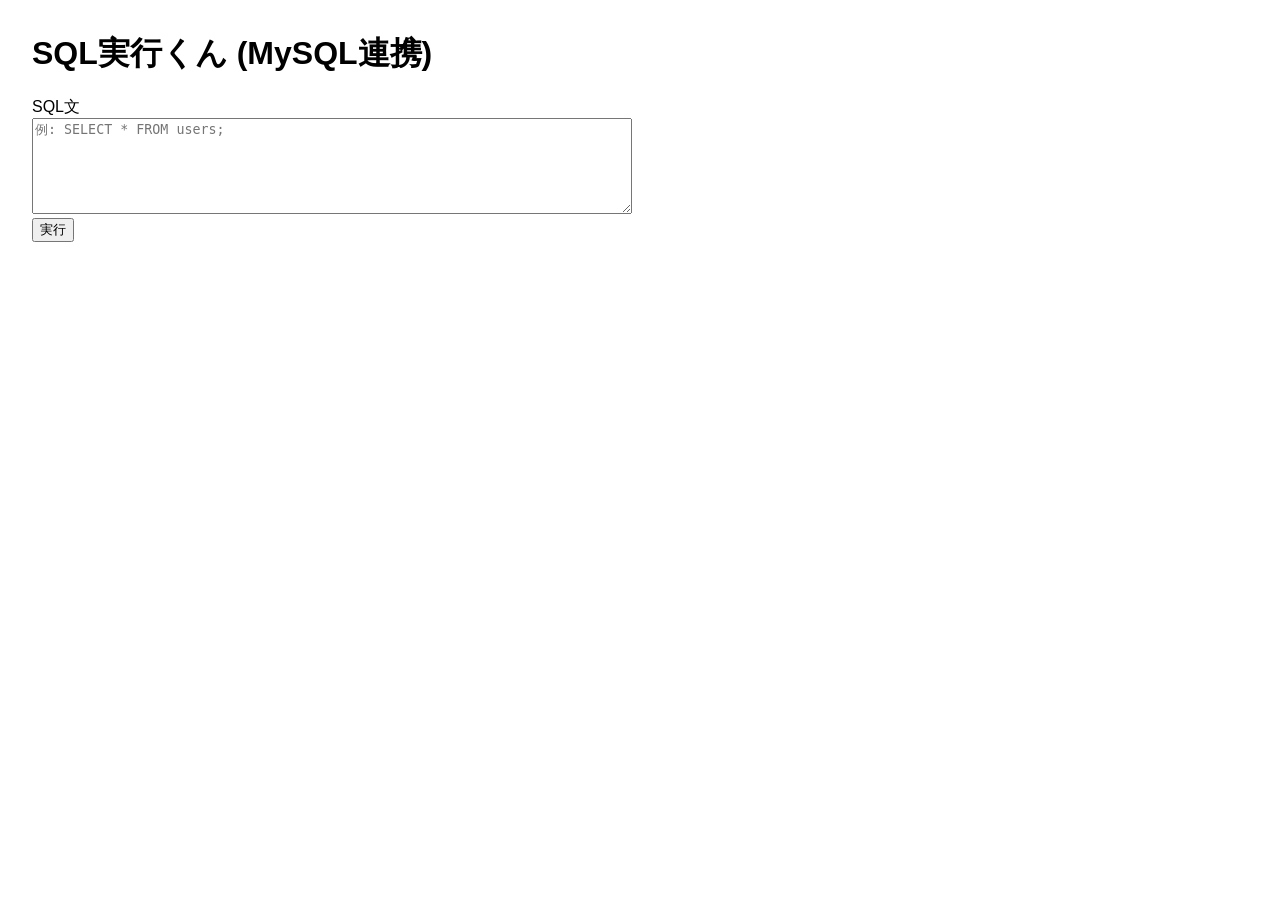
==== nginx-docker/linux_data/nginx/html/index.html @ 97ec8f25 "init" ====
<!DOCTYPE html>
<html lang="ja">
<head>
<meta charset="UTF-8">
<title>SQL実行くん</title>
<style>
    body          { font-family: sans-serif; margin: 2rem; }
    textarea      { width: 100%; max-width: 600px; box-sizing: border-box; }
    table.result  { border-collapse: collapse; margin-top: 1rem; }
    table.result td { border: 1px solid #999; padding: 4px 8px; }
    p.error       { color: #c00; }
    p.ok          { color: #060; }
</style>
</head>
<body>
<h1>SQL実行くん (MySQL連携)</h1>

<!--main.pyに遷移用-->
<form method="POST" action="/cgi-bin/main.py">
    <label for="sql">SQL文</label><br>
    <textarea id="sql" name="sql" rows="6" cols="60" placeholder="例: SELECT * FROM users;"></textarea><br>
    <button type="submit">実行</button>
</form>

<!-- 実行結果は送信後、cgi-bin/main.py が生成する同デザインのページ下部に表示される -->
</body>
</html>
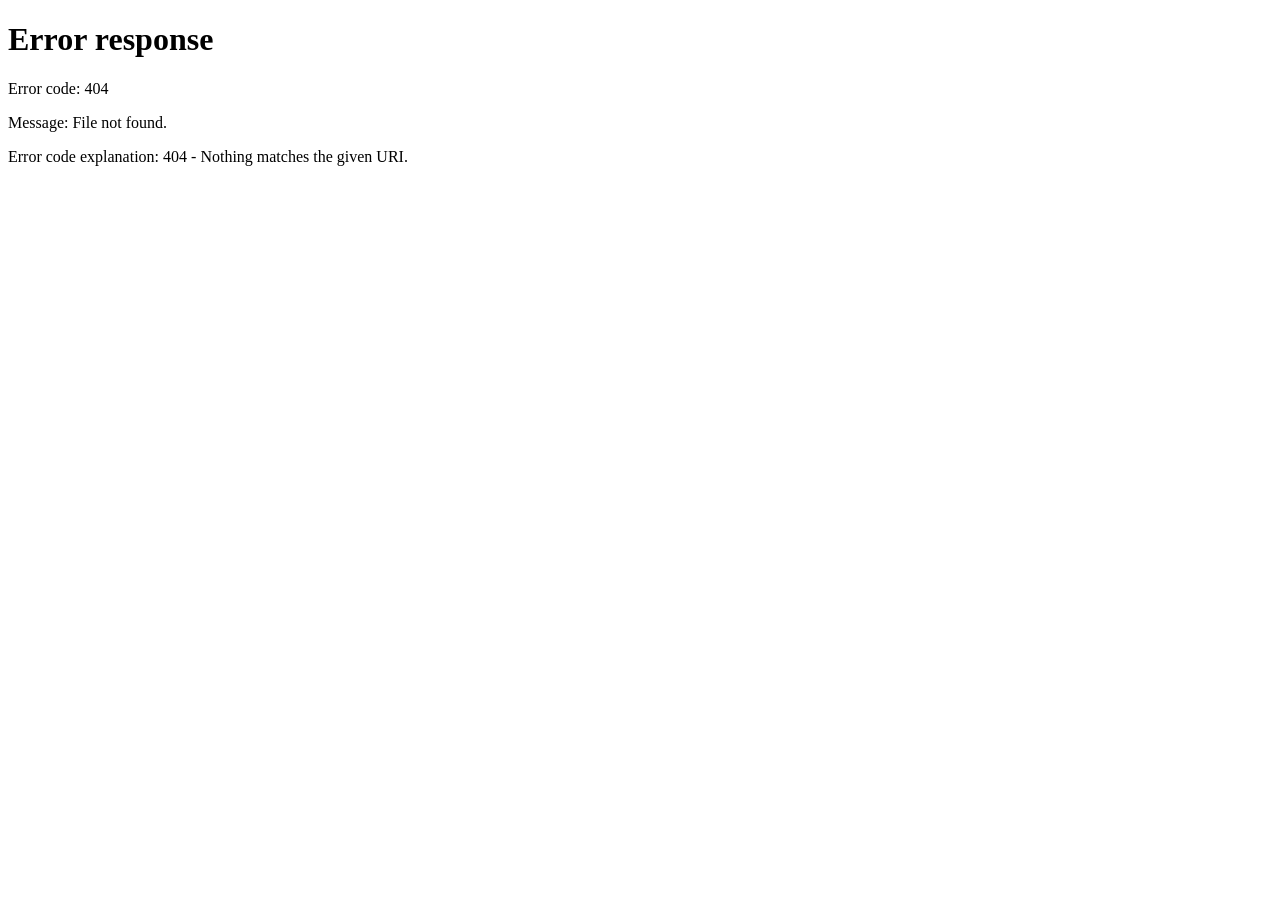
==== commit 6ad8bd2a: "fix" ====
--- a/nginx-docker/linux_data/nginx/html/index.html
+++ b/nginx-docker/linux_data/nginx/html/index.html
@@ -1,27 +1,16 @@
 <!DOCTYPE html>
 <html lang="ja">
-<head>
-<meta charset="UTF-8">
-<title>SQL実行くん</title>
-<style>
-    body          { font-family: sans-serif; margin: 2rem; }
-    textarea      { width: 100%; max-width: 600px; box-sizing: border-box; }
-    table.result  { border-collapse: collapse; margin-top: 1rem; }
-    table.result td { border: 1px solid #999; padding: 4px 8px; }
-    p.error       { color: #c00; }
-    p.ok          { color: #060; }
-</style>
-</head>
-<body>
-<h1>SQL実行くん (MySQL連携)</h1>
-
-<!--main.pyに遷移用-->
-<form method="POST" action="/cgi-bin/main.py">
-    <label for="sql">SQL文</label><br>
-    <textarea id="sql" name="sql" rows="6" cols="60" placeholder="例: SELECT * FROM users;"></textarea><br>
-    <button type="submit">実行</button>
-</form>
-
-<!-- 実行結果は送信後、cgi-bin/main.py が生成する同デザインのページ下部に表示される -->
-</body>
-</html>
+    <head>
+        <meta charset="UTF-8">
+        <title>
+            SQL実行くん
+        </title>
+    </head>
+    <body>
+    </body>
+    <footer>
+        <script>
+            window.location.replace("/cgi-bin/main.py");
+        </script>
+    </footer>
+</html>
